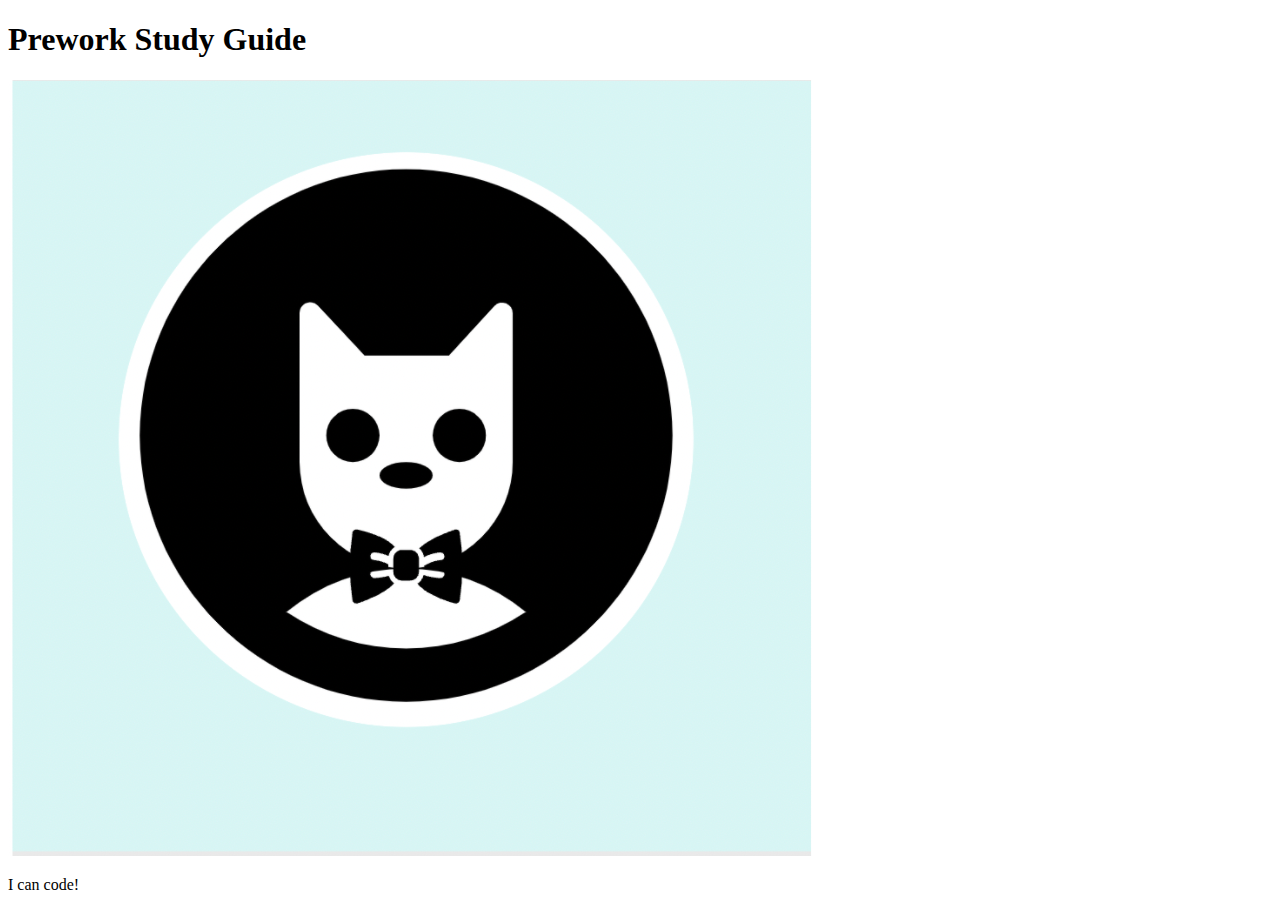
==== prework-study-guide/index.html @ 41a3a6f1 "homework html" ====
<!DOCTYPE html>
<html lang="en">
  <head>
    <meta charset="UTF-8" />
    <meta http-equiv="X-UA-Compatible" content="IE=edge" />
    <meta name="viewport" content="width=device-width, initial-scale=1.0" />
    <title>Prework Study Guide</title>
  </head>
  <body>
    <header id="top">
      <h1>Prework Study Guide</h1>
      <img src="./assets/bowtie-cat.png" alt="Profile image of cat wearing a bow tie." />
    </header>
    <main>
      <!-- Student code goes here -->
    </main>

    <footer>
      <p>I can code!</p>
    </footer>
  </body>
</html>
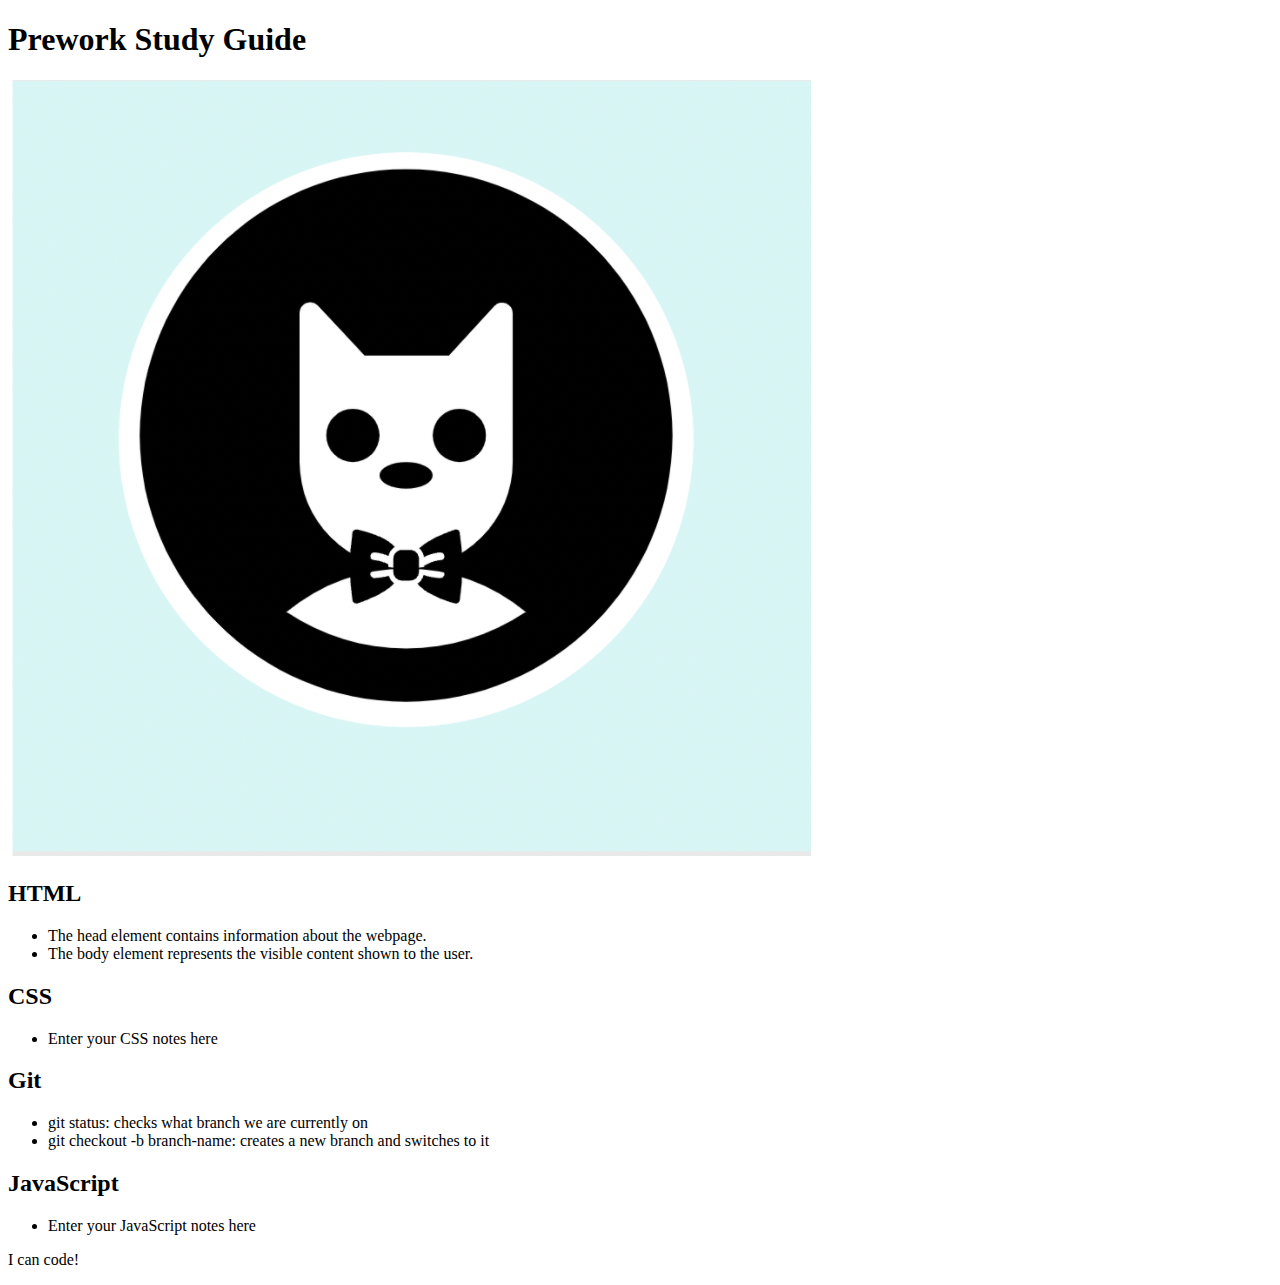
==== commit 179684e0: "section" ====
--- a/prework-study-guide/index.html
+++ b/prework-study-guide/index.html
@@ -6,17 +6,47 @@
     <meta name="viewport" content="width=device-width, initial-scale=1.0" />
     <title>Prework Study Guide</title>
   </head>
+
   <body>
     <header id="top">
       <h1>Prework Study Guide</h1>
       <img src="./assets/bowtie-cat.png" alt="Profile image of cat wearing a bow tie." />
     </header>
+
     <main>
-      <!-- Student code goes here -->
+      <section class="card" id="html-section">
+        <h2>HTML</h2>
+        <ul>
+          <li>The head element contains information about the webpage.</li>
+          <li>The body element represents the visible content shown to the user.</li>
+        </ul>
+      </section>
+
+      <section class="card" id="css-section">
+        <h2>CSS</h2>
+        <ul>
+          <li>Enter your CSS notes here</li>
+        </ul>
+      </section>
+
+      <section class="card" id="git-section">
+        <h2>Git</h2>
+        <ul>
+          <li>git status: checks what branch we are currently on</li>
+          <li>git checkout -b branch-name: creates a new branch and switches to it</li>
+        </ul>
+      </section>
+
+      <section class="card" id="javascript-section">
+        <h2>JavaScript</h2>
+        <ul>
+          <li>Enter your JavaScript notes here</li>
+        </ul>
+      </section>
     </main>
 
     <footer>
       <p>I can code!</p>
     </footer>
   </body>
-</html>
+</html>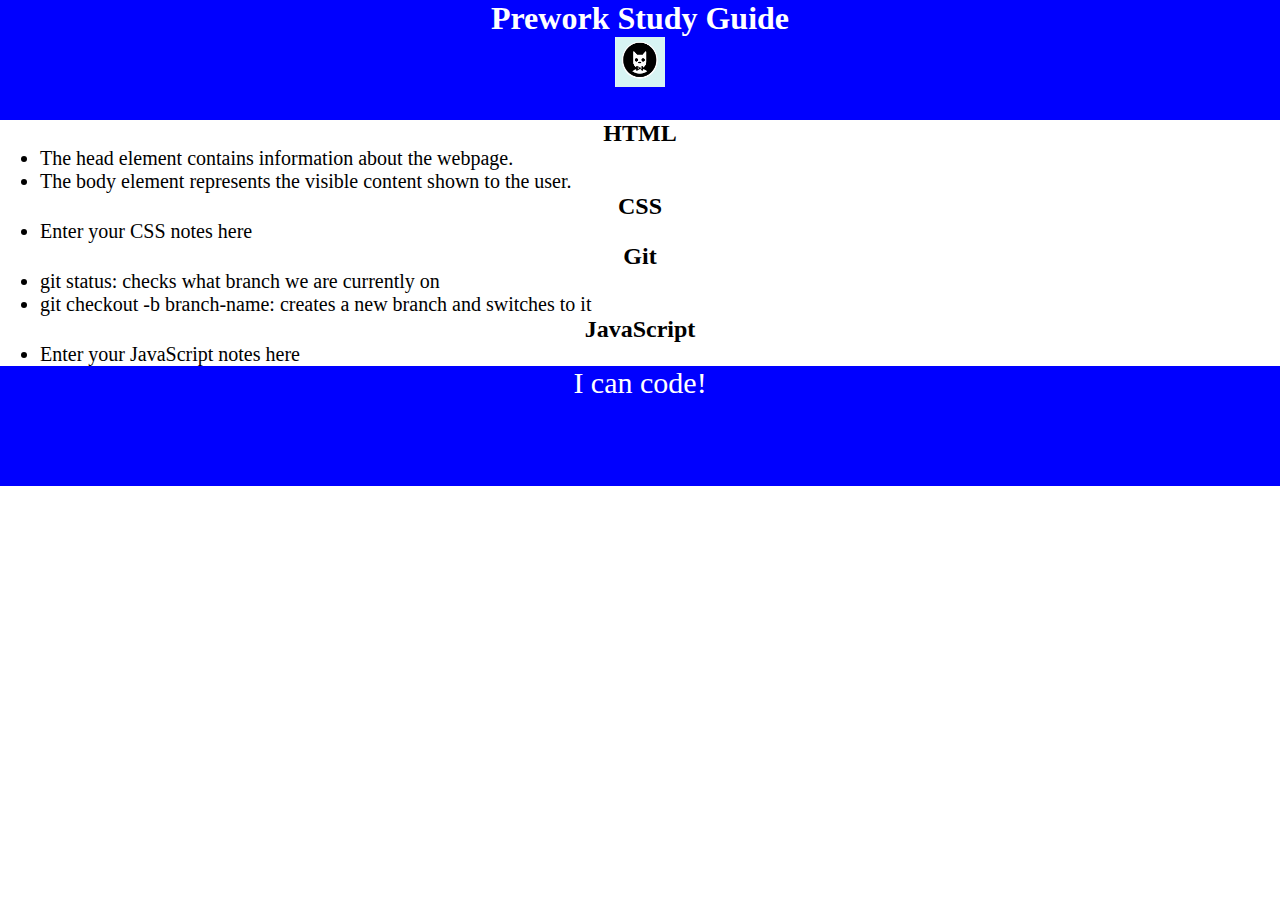
==== commit fd88bd6f: "css added" ====
--- a/prework-study-guide/index.html
+++ b/prework-study-guide/index.html
@@ -1,6 +1,18 @@
 <!DOCTYPE html>
 <html lang="en">
   <head>
+
+<link rel="stylesheet" type="text/css" href="./assets/style.css">
+
+   <!--    <style>
+    
+
+h1{
+color: rgb(175, 49, 49);
+
+  } -->
+    
+    </style>
     <meta charset="UTF-8" />
     <meta http-equiv="X-UA-Compatible" content="IE=edge" />
     <meta name="viewport" content="width=device-width, initial-scale=1.0" />
--- a/prework-study-guide/assets/style.css
+++ b/prework-study-guide/assets/style.css
@@ -0,0 +1,35 @@
+* {
+ margin: 0;
+ padding: 0;
+}
+
+header,
+footer {
+ width: 100%;
+ height: 120px;
+ background-color: blue;
+ color: white;
+}
+
+h1,
+h2 {
+ text-align: center;
+}
+
+img {
+ display: block;
+ height: 50px;
+ width: 50px;
+ margin-left: auto;
+ margin-right: auto;
+}
+
+ul {
+ padding-left: 40px;
+ font-size: 20px;
+}
+
+p {
+ text-align: center;
+ font-size: 30px;
+}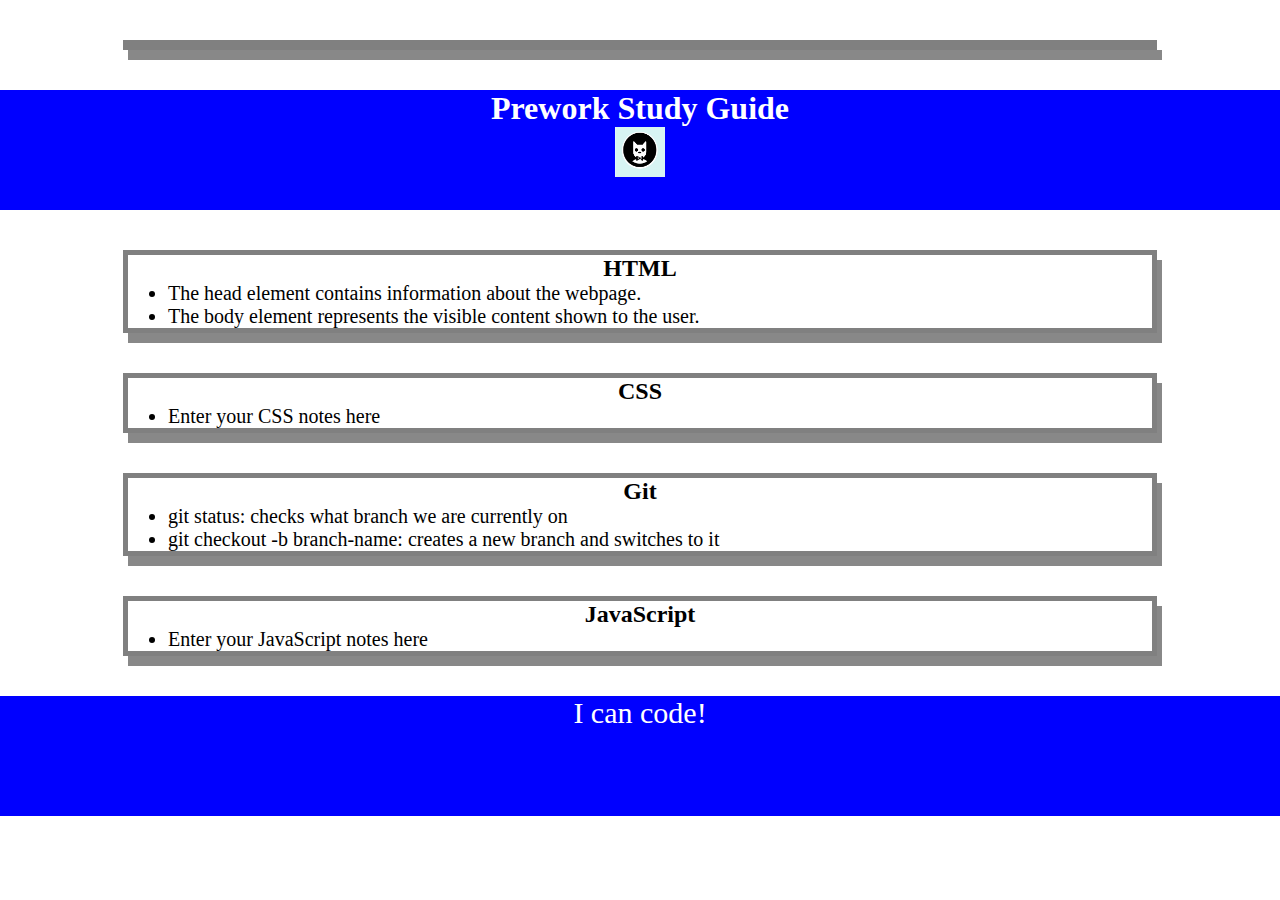
==== commit 05823880: "borders" ====
--- a/prework-study-guide/index.html
+++ b/prework-study-guide/index.html
@@ -4,15 +4,13 @@
 
 <link rel="stylesheet" type="text/css" href="./assets/style.css">
 
-   <!--    <style>
-    
-
+<!--    <style>
 h1{
 color: rgb(175, 49, 49);
+</style> -->
 
-  } -->
+    <section class="card"></section>
     
-    </style>
     <meta charset="UTF-8" />
     <meta http-equiv="X-UA-Compatible" content="IE=edge" />
     <meta name="viewport" content="width=device-width, initial-scale=1.0" />
--- a/prework-study-guide/assets/style.css
+++ b/prework-study-guide/assets/style.css
@@ -10,6 +10,13 @@
  background-color: blue;
  color: white;
 }
+
+.card {
+    width: 80%;
+    margin: 40px auto;
+    border: 5px solid gray;
+    box-shadow: 5px 10px #888888;
+  }
 
 h1,
 h2 {
